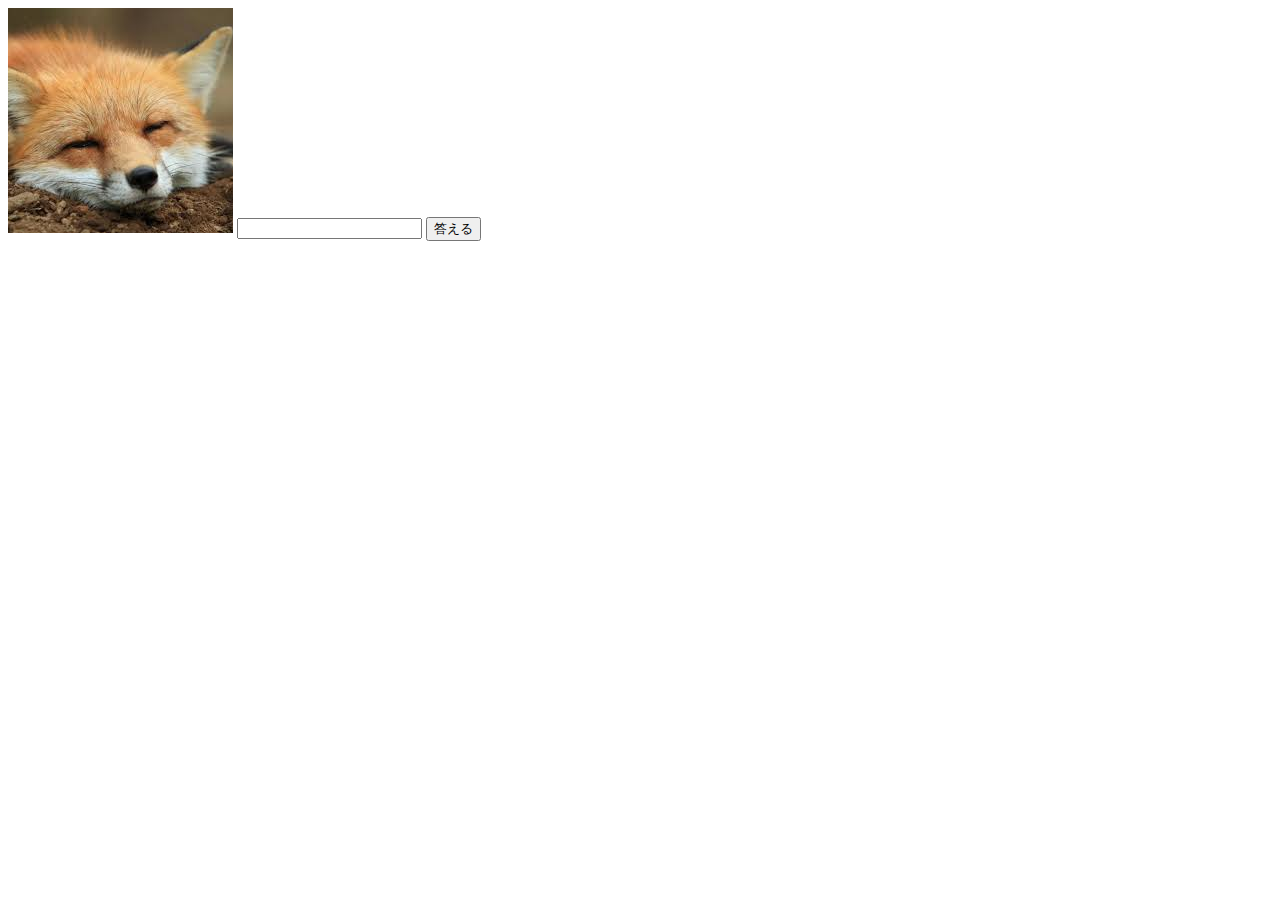
==== pokemon.html @ 3f6fd47e "○×判定" ====
<!DOCTYPE html>
<html lang="ja">
<head>
	<meta charset="utf-8">
	<title></title>
	<script>
		function onButtonClick() {
			var val = document.forms.form1.textBox1.value;
			var target = document.getElementById("output");

			if (val == "キツネ") {
				target.innerHTML = "正解";
			} else {
				target.innerHTML = "ばつ";           
			}
		}
	</script>
</head>
<body>
	<form action="" id="form1">
		<img id="gazo" src="fox.jpg">
		<input id="textBox1" type="text" value="" />
		<input type="button" value="答える" onclick="onButtonClick();" />
	</form>
	<div id="output"></div>
</body>
</html>
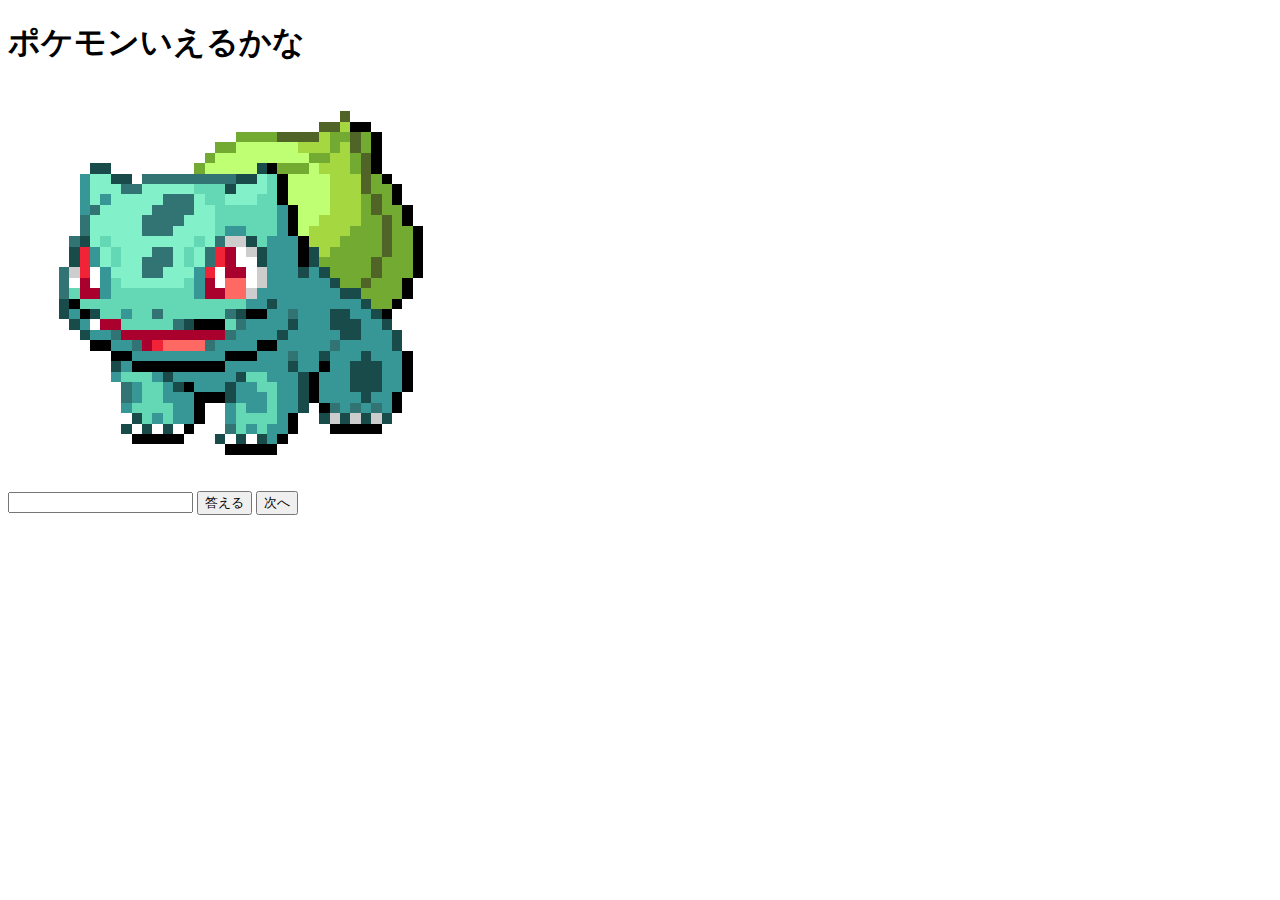
==== commit ce673bc9: "１０体になりました" ====
--- a/pokemon.html
+++ b/pokemon.html
@@ -1,27 +1,65 @@
 <!DOCTYPE html>
-<html lang="ja">
+<html xml:lang="ja" lang="ja">
 <head>
-	<meta charset="utf-8">
-	<title></title>
-	<script>
-		function onButtonClick() {
-			var val = document.forms.form1.textBox1.value;
-			var target = document.getElementById("output");
+<meta charset="utf-8">
+<title>ポケモンいえるかな</title>
+</head>
 
-			if (val == "キツネ") {
-				target.innerHTML = "正解";
-			} else {
-				target.innerHTML = "ばつ";           
-			}
-		}
-	</script>
-</head>
 <body>
-	<form action="" id="form1">
-		<img id="gazo" src="fox.jpg">
-		<input id="textBox1" type="text" value="" />
-		<input type="button" value="答える" onclick="onButtonClick();" />
-	</form>
-	<div id="output"></div>
+
+<h1>ポケモンいえるかな</h1>
+
+<script>
+img = new Array();
+img[0] = "001.png";
+img[1] = "002.png";
+img[2] = "003.png";
+img[3] = "004.png";
+img[4] = "005.png";
+img[5] = "006.png";
+img[6] = "007.png";
+img[7] = "008.png";
+img[8] = "009.png";
+img[9] = "025.png";
+n = Math.floor(Math.random()*img.length);
+document.write("<img src='"+img[n]+"' border='0'>");
+        function onButtonClick() {
+            var val = document.forms.form1.textBox1.value; 
+            var target = document.getElementById("output");
+            if (val == "フシギダネ" & n == 0){
+                target.innerHTML = "正解";
+            } else if(val == "フシギソウ" & n == 1){
+                target.innerHTML = "正解";        
+            } else if(val == "フシギバナ" & n == 2){
+                target.innerHTML = "正解";
+            }else if(val == "ヒトカゲ" & n == 3){
+                target.innerHTML = "正解";
+            }else if(val == "リザード" & n == 4){
+                target.innerHTML = "正解";
+            }else if(val == "リザードン" & n == 5){
+                target.innerHTML = "正解";
+            }else if(val == "ゼニガメ" & n == 6){
+                target.innerHTML = "正解";
+            }else if(val == "カメール" & n == 7){
+                target.innerHTML = "正解";
+            }else if(val == "カメックス" & n == 8){
+                target.innerHTML = "正解";
+             }else if(val == "ピカチュウ" & n == 9){
+                target.innerHTML = "正解";
+            }   else{
+                target.innerHTML = "ばつ";
+            }
+        }
+</script>
+
+
+    <form action="" id="form1">
+
+        <input id="textBox1" type="text" value="" />
+        <input type="button" value="答える" onclick="onButtonClick();" />
+        <input type="submit" value="次へ" onclick="location.reload();">
+    </form>
+    <div id="output"></div>
+
 </body>
 </html>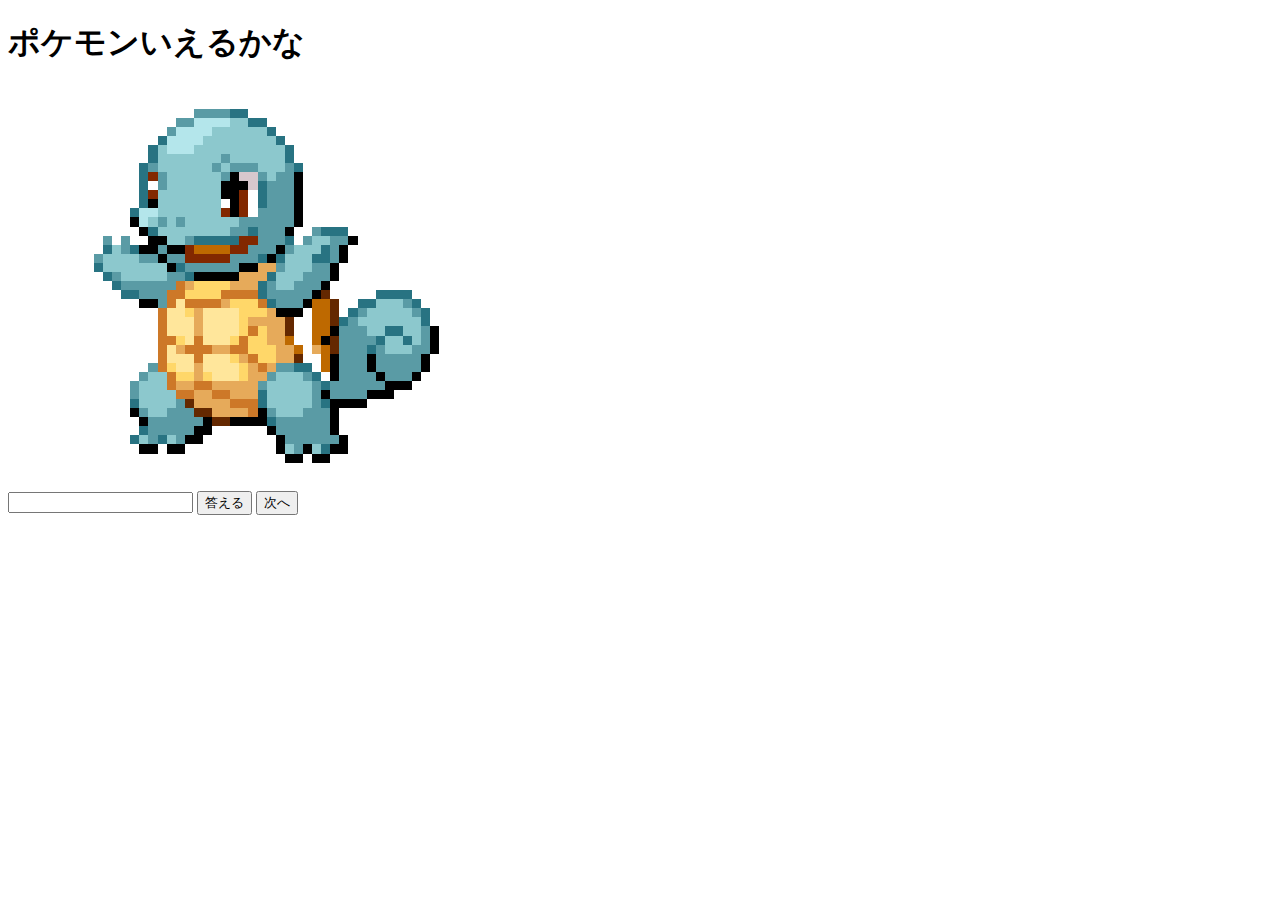
==== commit 8e9ac4ef: "gazoounoue" ====
--- a/pokemon.html
+++ b/pokemon.html
@@ -1,14 +1,18 @@
 <!DOCTYPE html>
-<html xml:lang="ja" lang="ja">
+<html  lang="ja">
 <head>
 <meta charset="utf-8">
 <title>ポケモンいえるかな</title>
+<style type="text/css">
+   #output{padding-top:200px;}
+</style>
 </head>
 
 <body>
 
 <h1>ポケモンいえるかな</h1>
-
+<div class="display" id="output" style="position:absolute;top:-70px;right:400px;">
+</div>
 <script>
 img = new Array();
 img[0] = "001.png";
@@ -27,27 +31,27 @@
             var val = document.forms.form1.textBox1.value; 
             var target = document.getElementById("output");
             if (val == "フシギダネ" & n == 0){
-                target.innerHTML = "正解";
+                target.innerHTML = "<img src='maru.png'>";
             } else if(val == "フシギソウ" & n == 1){
-                target.innerHTML = "正解";        
+                target.innerHTML = "<img src='maru.png'>";      
             } else if(val == "フシギバナ" & n == 2){
-                target.innerHTML = "正解";
+                target.innerHTML = "<img src='maru.png'>";
             }else if(val == "ヒトカゲ" & n == 3){
-                target.innerHTML = "正解";
+                target.innerHTML = "<img src='maru.png'>";
             }else if(val == "リザード" & n == 4){
-                target.innerHTML = "正解";
+                target.innerHTML = "<img src='maru.png'>";
             }else if(val == "リザードン" & n == 5){
-                target.innerHTML = "正解";
+                target.innerHTML = "<img src='maru.png'>";
             }else if(val == "ゼニガメ" & n == 6){
-                target.innerHTML = "正解";
+                target.innerHTML = "<img src='maru.png'>";
             }else if(val == "カメール" & n == 7){
-                target.innerHTML = "正解";
+                target.innerHTML = "<img src='maru.png'>";
             }else if(val == "カメックス" & n == 8){
-                target.innerHTML = "正解";
+                target.innerHTML = "<img src='maru.png'>";
              }else if(val == "ピカチュウ" & n == 9){
-                target.innerHTML = "正解";
+                target.innerHTML = "<img src='maru.png'>";
             }   else{
-                target.innerHTML = "ばつ";
+                target.innerHTML = "<img src='batu.png'>";
             }
         }
 </script>
@@ -59,7 +63,9 @@
         <input type="button" value="答える" onclick="onButtonClick();" />
         <input type="submit" value="次へ" onclick="location.reload();">
     </form>
-    <div id="output"></div>
+    
+
+    
 
 </body>
 </html>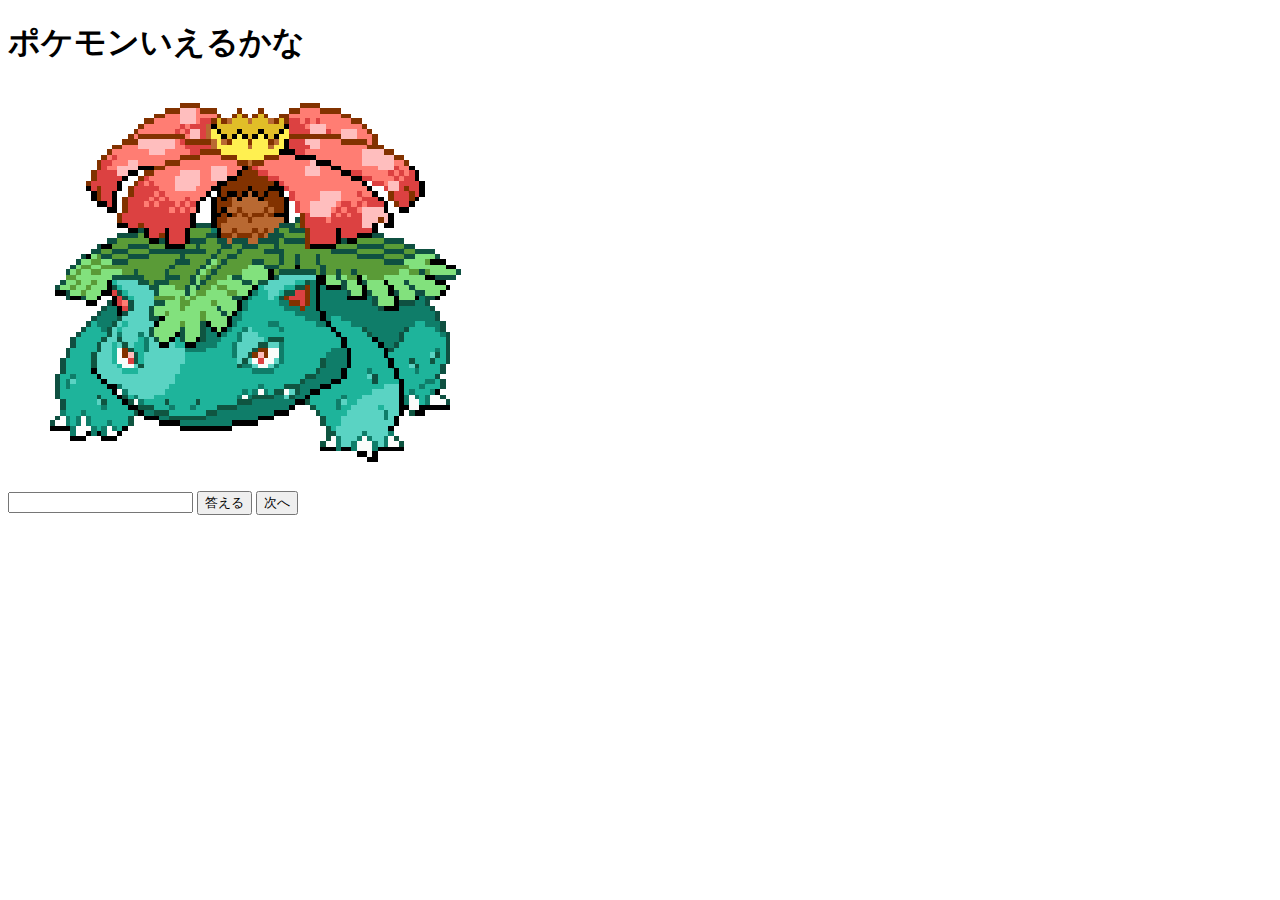
==== commit cedd4ba7: "不正解" ====
--- a/pokemon.html
+++ b/pokemon.html
@@ -11,7 +11,7 @@
 <body>
 
 <h1>ポケモンいえるかな</h1>
-<div class="display" id="output" style="position:absolute;top:-70px;right:400px;">
+<div class="display" id="output" style="position:absolute;top:-100px;right:390px;">
 </div>
 <script>
 img = new Array();
